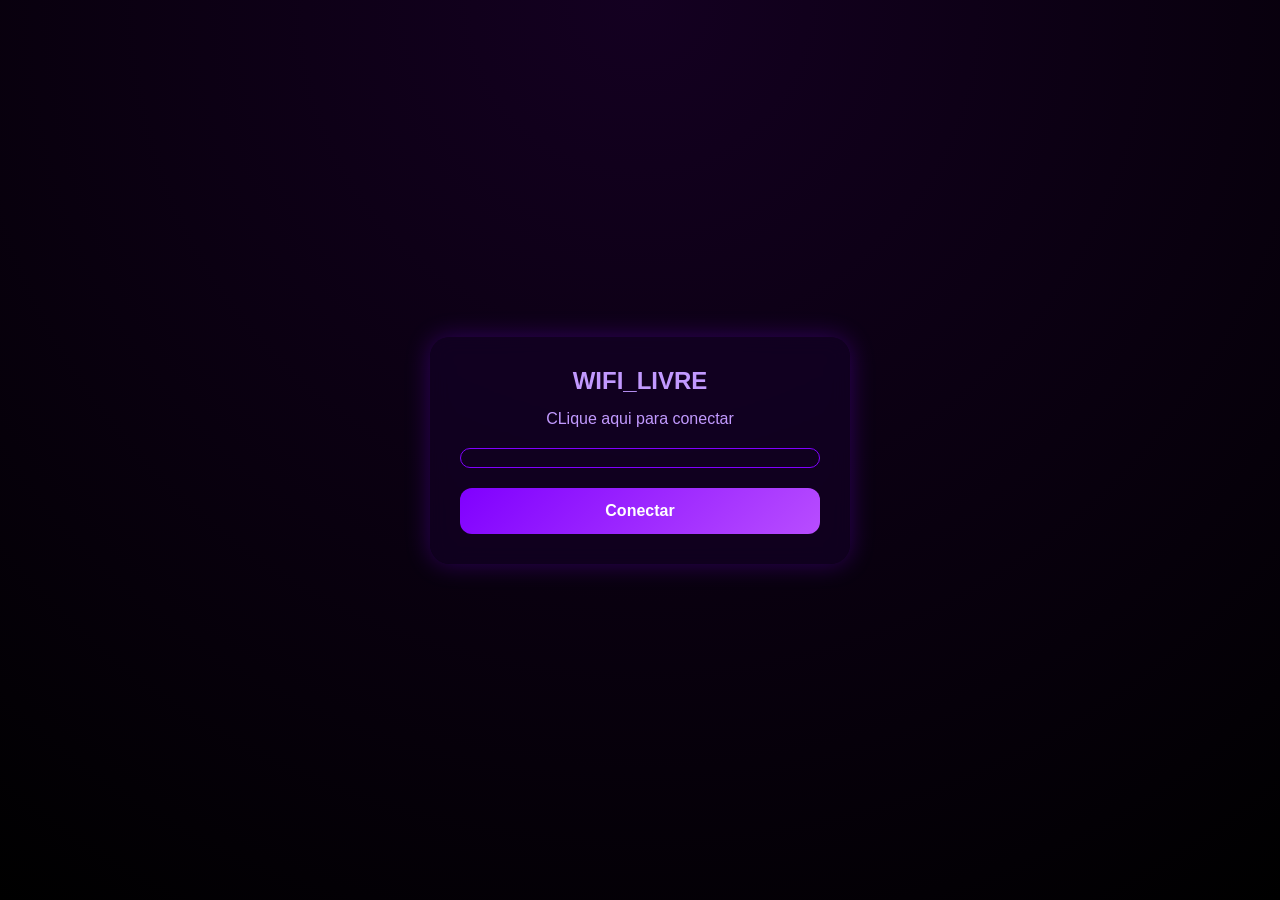
==== index.html @ b5cd0567 "Add files via upload Projeto interativo desenvolvido com HTML, CSS e JavaScript para conscientizar u" ====
<!DOCTYPE html>
<html lang="en">
<head>
    <meta charset="UTF-8">
    <meta name="viewport" content="width=device-width, initial-scale=1.0">
    <link rel="stylesheet" href="css/style.css">
    <title>Wifi-Grátis</title>
</head>
<body>
    <!--Aqui é aprimeira tela1-->
    <section id="tela1" class="ativa">
        <h1> WIFI_LIVRE</h1>
        <p id="status">CLique aqui para conectar</p>
        
        <div class="barra">
            <div id="barra"></div>
        </div>
        <button onclick="iniciarConexao()">Conectar</button>
    </section>

    <!--Tela2 agora-->
    <section id="tela2">
        <h1 id="alerta"></h1>
    </section>

    <!--Ultima tela-->
    <section id="tela3">
        <h2>🔓 O que pode acontecer?</h2>
        <ul>
            <li><strong>Interceptação de dados bancários:</strong> Ao acessar aplicativos ou sites bancários em redes abertas, suas informações podem ser interceptadas por terceiros.</li>
            <li><strong>Ataques “Man-in-the-Middle”:</strong> Nesse tipo de ataque, o criminoso se posiciona entre você e a internet, interceptando e podendo alterar as informações.</li>

        </ul>

        <h2>🔐 Como se proteger?</h2>
        <ul>
            <li><strong>Evite Wi-fi público:</strong>E Redes públicas geralmente não possuem proteção adequada, o que facilita a ação de criminosos. s</li>
            <li><strong>Use VPN:</strong> Uma VPN (Rede Privada Virtual) criptografa sua conexão, tornando muito mais difícil que terceiros interceptem seus dados. </li> 
            <li><strong>Desative conexão automática:</strong> Muitos dispositivos se conectam automaticamente a redes abertas já utilizadas anteriormente.</li> 
        </ul>

        <p class="aviso">
            Este é um projeto educativo! Nenhum dado foi coletado!!
        </p>
    </section>

    <!--Parte do JS! primeiramente começar com a função principal-->
    
    <script>
        function iniciarConexao() {
            let progresso = 0;

            //pegar elementos do html! Vou acessar eles usando get.

            let barra = document.getElementById("barra");
            let status = document.getElementById("status");
            // o 'getElementById' é tipo busque o elemento por id... 

            // Criar um 'loop'

            let intervalo = setInterval(function(){
                progresso += 10;

                //quero que atualize a barra de carregamento.
                barra.style.width = progresso + "%";

                // quero tambem que o texto mude coonforme avança
                if (progresso == 30) status.innerText = "Autenticando....";
                if (progresso == 60) status.innerText = "Obtendo dados....";
                if (progresso == 90) status.innerText = "Conectando....";

                //Quando chegara 100 o loop vai parar.

                if(progresso >= 100){
                    clearInterval(intervalo);
                    mostraAlerta();
                }
            },400);
        }

        //Agora usar função de trocar telas

        function trocarTela(id){
            document.querySelectorAll("section").forEach(sec => {
                sec.classList.remove("ativa");
            });

            document.getElementById(id).classList.add("ativa");
        }

        //Função alerta

        function mostraAlerta(){
            trocarTela("tela2");

            let texto = " ACESSO INTERCEPTADO...\nSe isso fosse real, seus dados já estariam sendo roubados.";
            let i = 0;

            const elemento = document.getElementById("alerta");
            elemento.innerHTML = "";

            const efeito = setInterval(() => {
            elemento.innerHTML += texto.charAt(i);
            i++;

            if (i >= texto.length) {
                clearInterval(efeito);

                setTimeout(() => {
                    trocarTela("tela3");
                }, 2000);
            }
        },40);
    }
    </script>

    
    
</body>
</html>
---- css/style.css ----
*{
    margin: 0;
    padding: 0;
    box-sizing: border-box;
}

body{
    font-family: 'Segoe UI', Tahoma, Geneva, Verdana, sans-serif;
    background: radial-gradient(circle at top, #140021, #000);
    height: 100vh;
    display: flex;
    justify-content: center;
    align-items: center;
}

section{
    display: none;
    width: 90%;
    max-width: 420px;
    padding: 30px;
    border-radius: 20px;
    background: rgba(20, 0, 40, 0.6);
    backdrop-filter: blur(10px);
    box-shadow: 0 0 25px rgba(128, 0, 255, 0.3);
    text-align: center;
    animation: fadeIn 0.6s ease;
}

section.ativa {
    display: block;
}

h1,h2{
    margin-bottom: 15px;
    color: #c299ff;
}

p{
    margin-bottom: 20px;
    color: #c299ff;
}

.barra{
    width: 100%;
    height: 20px;
    border-radius: 10px;
    border: 1px solid #8000ff;
    overflow: hidden;
    margin: 20px 0;
}

#barra{
    height: 100%;
    width: 0%;
    background: linear-gradient(90deg, #8000ff, #b84dff);
    transition: width 0.4s ease;
}

button{
    width: 100%;
    padding:14px;
    border:none;
    border-radius: 12px;
    background: linear-gradient(135deg, #8000ff, #b84dff);
    color: white;
    font-size: 16px;
    font-weight: bold;
    cursor: pointer;
    transition: 0.3s;
}

button:hover{
    transform: scale(1.05);
    box-shadow: 0 0 15px #8000ff;
}

ul{
    text-align: left;
    margin-top: 10px;
}

li{
    margin-bottom: 8px;
    color: #c299ff;
}

#tela2 h1{
    text-shadow: 0 0 10px red;
}

.aviso{
    margin-top: 20px;
    font-size:13px;
    color: #aaa;
}

@keyframes fadeIn{
    from {
        opacity: 0;
        transform: translateY(15px);
    }
    to{
        opacity: 1;
        transform: translateY(0);
    }
}
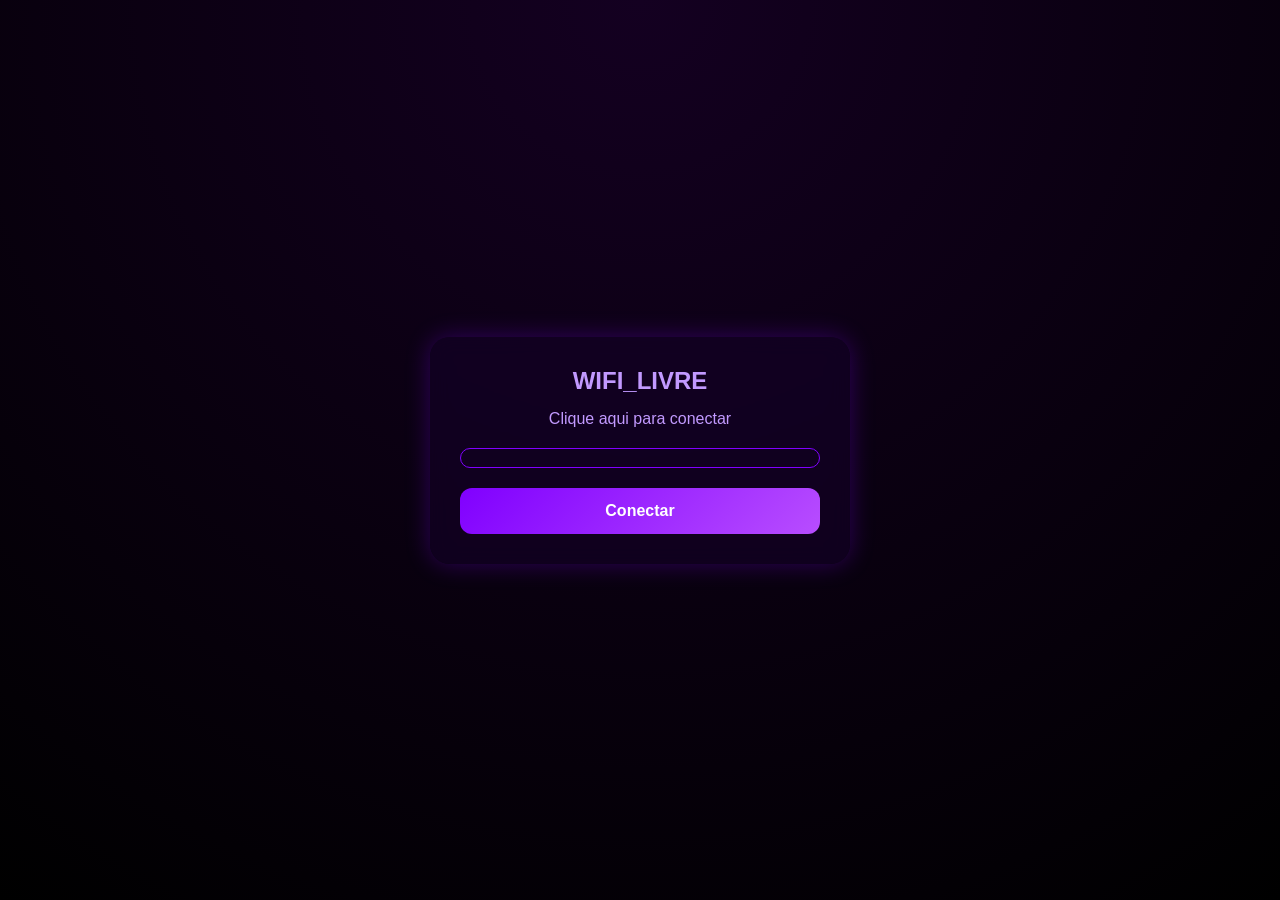
==== commit a20812e5: "Update index.html" ====
--- a/index.html
+++ b/index.html
@@ -10,7 +10,7 @@
     <!--Aqui é aprimeira tela1-->
     <section id="tela1" class="ativa">
         <h1> WIFI_LIVRE</h1>
-        <p id="status">CLique aqui para conectar</p>
+        <p id="status">Clique aqui para conectar</p>
         
         <div class="barra">
             <div id="barra"></div>
@@ -34,7 +34,7 @@
 
         <h2>🔐 Como se proteger?</h2>
         <ul>
-            <li><strong>Evite Wi-fi público:</strong>E Redes públicas geralmente não possuem proteção adequada, o que facilita a ação de criminosos. s</li>
+            <li><strong>Evite Wi-fi público:</strong> Redes públicas geralmente não possuem proteção adequada, o que facilita a ação de criminosos. </li>
             <li><strong>Use VPN:</strong> Uma VPN (Rede Privada Virtual) criptografa sua conexão, tornando muito mais difícil que terceiros interceptem seus dados. </li> 
             <li><strong>Desative conexão automática:</strong> Muitos dispositivos se conectam automaticamente a redes abertas já utilizadas anteriormente.</li> 
         </ul>
@@ -117,4 +117,4 @@
     
     
 </body>
-</html>+</html>
